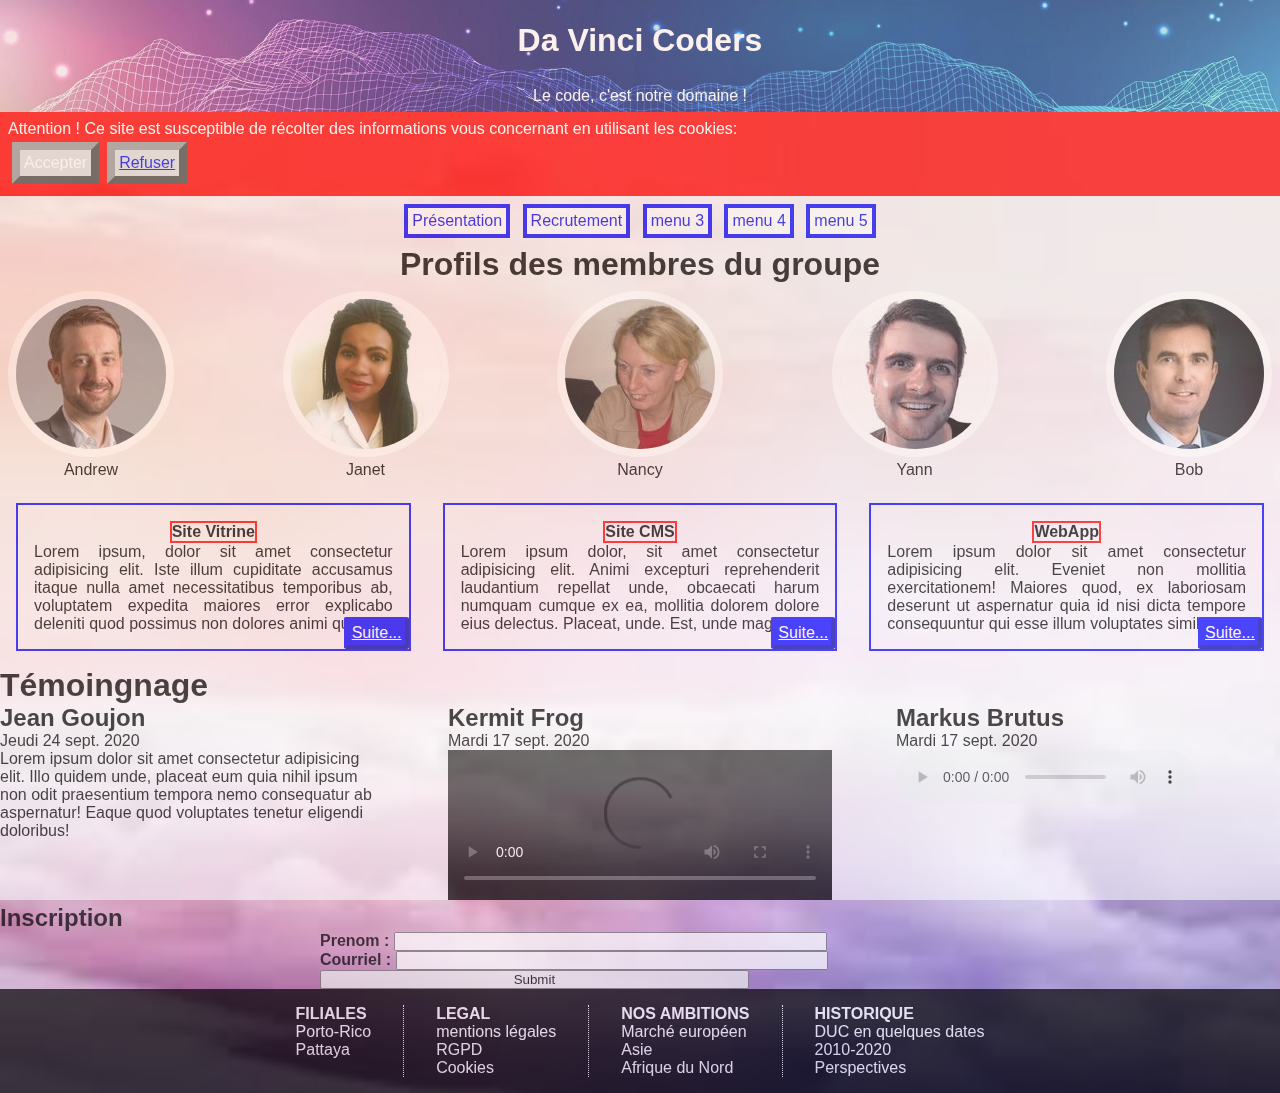
==== index.html @ 3d8db5e6 "2020-10-14-First-Commit" ====
<!DOCTYPE html>
<html lang="fr">
<head>
    <meta charset="UTF-8">
    <link rel="stylesheet" href="css/main.css">
    <meta name="viewport" content="width=device-width, initial-scale=1.0">
    <title>Da Vinci Coders</title>
</head>
<body>
    <main id="wrapper">
        <header id="banner">
            <h1 id="title">Da Vinci Coders</h1>
            <p id="punchline">Le code, c'est notre domaine !</p>
        </header>
        <section id="warning">
            <p>Attention ! Ce site est susceptible de récolter des informations vous concernant en utilisant les cookies: </p>
            <span class="btn" onclick="this.parentElement.style.display='none'">Accepter</span><a href="http://www.google.fr" class="btn">Refuser</a>     
        </section>
        <nav id="menu">
            <ul>
                <li><a href="summary.html">Présentation</a></li>
                <li><a href="form.html">Recrutement</a></li>
                <li><a href="#">menu 3</a></li>
                <li><a href="#">menu 4</a></li>
                <li><a href="#">menu 5</a></li>
            </ul>
        </nav>
        <section id="team">
            <h1 id="titre1">Profils des membres du groupe<br></h1>
           <div id="cast">
            <figure class="fig1">
                <img src="pics/team1.jpg" alt="" class="rounded">
                <figcaption>Andrew</figcaption>
            </figure>
            <figure class="fig1">
                <img src="pics/team2.jpg" alt="" class="rounded">
                <figcaption>Janet</figcaption>
            </figure>
            <figure class="fig1">
                <img src="pics/team3.jpg" alt="" class="rounded">
                <figcaption>Nancy</figcaption>
            </figure>
            <figure class="fig1">
                <img src="pics/team4.jpg" alt="" class="rounded">
                <figcaption>Yann</figcaption>
            </figure>
            <figure class="fig1">
                <img src="pics/team5.jpg" alt="" class="rounded">
                <figcaption>Bob</figcaption>
            </figure>
            </div>
        </section>
        <section id="projects">
            <article class="project-banner">
            <h2>Site Vitrine</h2>
                <p>Lorem ipsum, dolor sit amet consectetur adipisicing elit. Iste illum cupiditate accusamus itaque nulla amet necessitatibus temporibus ab, voluptatem expedita maiores error explicabo deleniti quod possimus non dolores animi quam?</p>
                
                <a href="#" class="more">Suite...</a>
            </article>
            <article class="project-banner">
            <h2>Site CMS</h2>
                <p>Lorem ipsum dolor, sit amet consectetur adipisicing elit. Animi excepturi reprehenderit laudantium repellat unde, obcaecati harum numquam cumque ex ea, mollitia dolorem dolore eius delectus. Placeat, unde. Est, unde magni.</p>
                
                <a href="#" class="more">Suite...</a>
            </article>
            <article class="project-banner">
                <h2>WebApp</h2>
                <p>Lorem ipsum dolor sit amet consectetur adipisicing elit. Eveniet non mollitia exercitationem! Maiores quod, ex laboriosam deserunt ut aspernatur quia id nisi dicta tempore consequuntur qui esse illum voluptates similique!</p>
                
                <a href="#" class="more">Suite...</a>
            </article>
            <!-- <h2>
                <p>Lorem ipsum dolor sit amet consectetur adipisicing elit. Eveniet non mollitia exercitationem! Maiores quod, ex laboriosam deserunt ut aspernatur quia id nisi dicta tempore consequuntur qui esse illum voluptates similique!</p></h2> -->
        </section>
        <section id="testimony">
            <h1>Témoingnage</h1>
            <div id="test">
                <article class="testart">
                    <h2>Jean Goujon</h2>
                    <time datetime="2020-09-24T16:20:00">Jeudi 24 sept. 2020</time>
                    <p>Lorem ipsum dolor sit amet consectetur adipisicing elit. Illo quidem unde, placeat eum quia nihil ipsum non odit praesentium tempora nemo consequatur ab aspernatur! Eaque quod voluptates tenetur eligendi doloribus!</p>
                </article>
                <article class="testart">
                    <h2>Kermit Frog</h2>
                    <time datetime="2020-03-17T12:00:00">Mardi 17 sept. 2020</time>
                    <video controls>  
                     <source src="https://interactive-examples.mdn.mozilla.net/media/cc0-videos/flower.webm" type="video/webm"></video>
                </article>
                <article class="testart">
                    <h2>Markus Brutus</h2>
                    <time datetime="2020-03-17T12:00:00">Mardi 17 sept. 2020</time>
                    <audio controls>  
                     <source src="https://interactive-examples.mdn.mozilla.net/media/cc0-audio/t-rex-roar.mp3" type="audio/mp3"></audio>
                </article>
                </div>
        </section>
        <section id="register">
            <h2>Inscription</h2>
            <form action="">
                <div>
                <label for="fname">Prenom :</label>
                <input type="text" id="fname">
                </div>
                <div>
                <label for="mail">Courriel :</label>
                <input type="email" id="mail">
                </div>    
                <input type="submit">
            </form>

        </section>


        <footer id="footer">
            <ul class="level1">
                <li><strong>FILIALES</strong>
                    <ul class="level2">
                        <li>Porto-Rico</li>
                        <li>Pattaya</li>
                    </ul>
                <li><strong>LEGAL</strong>
                <ul class="level2">
                    <li>mentions légales</li>
                    <li>RGPD</li>
                    <li>Cookies</li>
                </ul>
            </li>
                <li><strong>NOS AMBITIONS</strong>
                <ul class="level2">
                    <li>Marché européen</li>
                    <li>Asie</li>
                    <li>Afrique du Nord</li>
                </ul>
            </li>
                <li><strong>HISTORIQUE</strong>
                <ul class="level2">
                    <li>DUC en quelques dates</li>
                    <li>2010-2020</li>
                    <li>Perspectives</li>
                </ul>
                </li>
            </ul>
    
    
    
        </footer>
    </main>
</body>
</html>
---- css/main.css ----
* {
    margin:0;
    padding:0;
}

html, body {
    height: 100%;
    width: 100%;
}

body {
    font-family: Verdana, Geneva, Tahoma, sans-serif;
    background: url(../pics/fonds_index1.jpeg);
    background-size: cover;
   
}

#wrapper {
    background-color: rgba(248, 246, 250, 0.863);
    height: 100%;
    opacity: 0.7;
}


#banner {
    background: url(../pics/banner_index.jpg);
    color: #fff;
    text-align: center;
    background-position: center;
    background-size: cover;
    height: 7em;
}
#title{
    height: 5rem;
    line-height: 5rem;
}

#punchline {
    height: 2rem;
    line-height: 2rem;
}

#menu>ul {
   list-style: none; 
   padding: 0;
   text-align: center;
}

#menu li {
    display: inline-block;
}

#menu a{
    display: inline-block;
    border: #00f solid .25rem;
    margin: .5rem .25rem;
    padding: .25rem;
    background-color: #fff;
    transition: all 1s linear;
    text-decoration: none;
}

#menu a:hover {
    border: solid .25rem #fff;
    color: #fff;
    background-color: #00f;
}

#cast, #test {
    display: flex;
    flex-wrap: wrap;
    justify-content: space-between;
}

#team figure {
    margin: .5rem;
}

#team figcaption {
    text-align:center;
}

.rounded {
    border-radius: 50%;
    border: solid #fff .5rem;
}

#team>#titre1 {
    
    text-align: center;
}

#projects {
    display: flex;
    justify-content: center;
} 

.project-banner {
    text-align: center;
    width: 30%;
    border: solid #00f .15rem;
    padding: 1em;
    margin: 1em;
    
}
/* .project-banner { */
    /* display: flex; */
    /* border: solid #000 .5rem;
    background-color: skyblue; */
    /* padding: 30px;
    margin: 60 px; */
/* } */ 


.project-banner p{
    text-align: justify;
    font-size: 1rem;
}


.project-banner h2{
     display: inline-block;
     
     border: solid #f00 .15rem;
     margin: 0 auto;
     /* padding: 0; */
    font-size: 1rem;
} 

.project-banner {
    position: relative;
}

.more {
    background-color: #00f;
    border: #00f outset .25rem;
    padding: .20rem;
    color: #fff;
    position: absolute;
    right: 0;
    bottom: 0;
    border-radius: 0.15rem;
}

#warning {
    background-color: #f00;
    padding: .5rem;
    color: #fff;
}

.btn {
    display: inline-block;
    background-color: #ddd;
    border: #999 outset .5rem;
    padding: .25rem;
    margin: .25rem;
    cursor: pointer;
}

.testart {
    width: 30%;
}

.testart video {
    width: 100%;
}

#footer {
 background-color: #000;
 color: #fff;
   
}

#footer ul {
    list-style: none;
    padding: 0;
}

#footer>ul {
    display: flex;
    justify-content: center;

}

#footer>ul>li {
    margin: 1rem 0 ;
    padding: 0 2rem;
    border-right: #fff dotted .1rem;
    /* border-left: #fff dotted .1rem; */
}

#footer>ul>li:last-child{
    border-right: none;
    /* border-left: none;   */
}
/* #footer>ul>li:first-child{
    border-right: none;
    border-left: none;  
} */

#register>form {
    width:50%;
    margin: 0 auto;
}

#register label {
    width: 33%;
    font-weight: bold;
    text-align: right;
}

#register input {
    width: 67%;

}

.rounded:hover {
    transform: rotate(360deg) scale(1.5);
    transition: ease-in-out 2s;
}

#warning {
    animation: clignotant 2s infinite;
}

@keyframes clignotant {
    from {
        background-color: #f00;
        color: #fff;
    }
    25% {
        background-color: #f50;
        color: #fff;
    }
    50% {
        background-color: #ff0;
        color: #000;
    }

    75% {
        background-color: #f50;
        color: #fff;
    }

    to {
        background-color: #f00;
        color: #fff;
    }
}
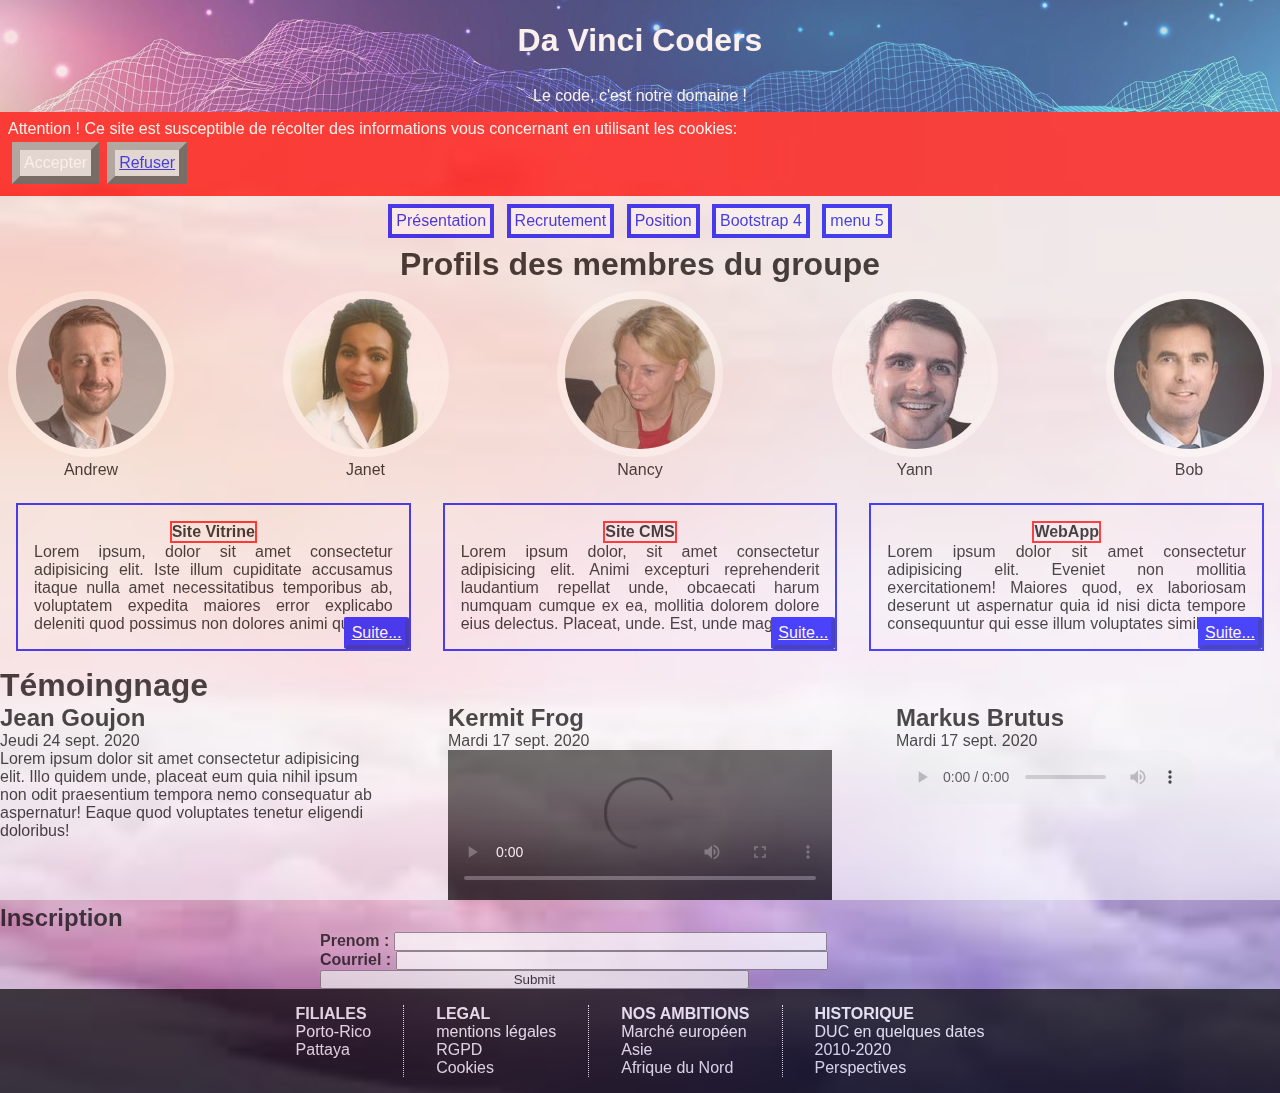
==== commit adacd19a: "2020-10-15-Third-Commit" ====
--- a/index.html
+++ b/index.html
@@ -20,8 +20,8 @@
             <ul>
                 <li><a href="summary.html">Présentation</a></li>
                 <li><a href="form.html">Recrutement</a></li>
-                <li><a href="#">menu 3</a></li>
-                <li><a href="#">menu 4</a></li>
+                <li><a href="position.html">Position</a></li>
+                <li><a href="bootstrap.html">Bootstrap 4</a></li>
                 <li><a href="#">menu 5</a></li>
             </ul>
         </nav>
--- a/css/main.css
+++ b/css/main.css
@@ -248,4 +248,18 @@
     }
 }
 
-
+@media screen and (max-width: 640px) {
+        body {
+            background-image: none;
+            background-color: #f72;
+        }
+
+        #cast img {
+            display: none;
+        }
+
+        #footer {
+            font-size: 0.8em;
+        }
+
+}
